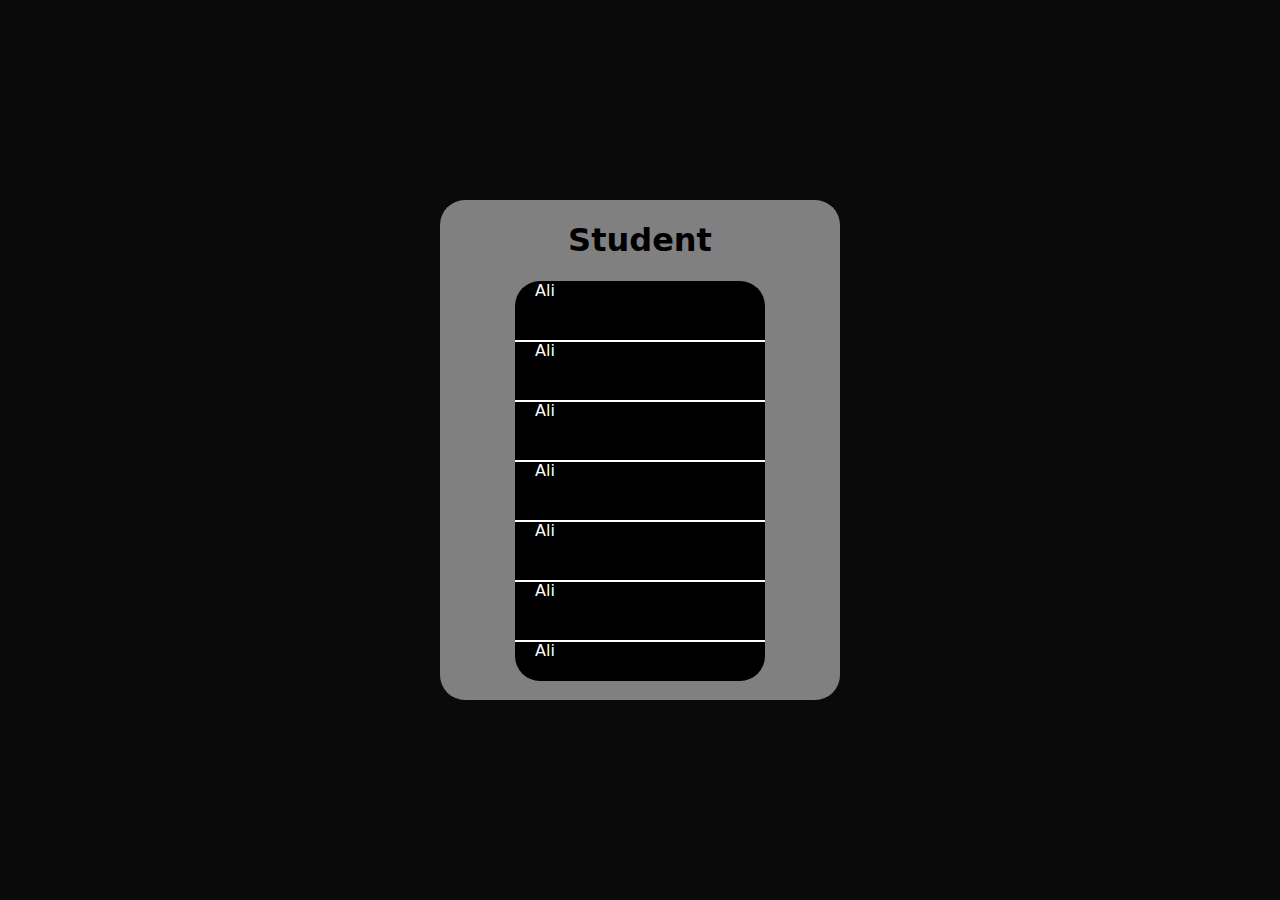
==== webpage_rework/index.html @ ecf6231a "./webpage_rework // this pug rework literally 10 min and has 4x lines of code(I love pug)" ====
<html lang="en">
  <head>
    <title>Project-1</title>
    <script src="index.js"></script>
    <link rel="stylesheet" href="style.css"/>
  </head>
  <body> 
    <div class="main_div" onmouseover="addButtons()">
      <h1 class="div_title">Student</h1>
      <div class="scroller"> 
        <div class="studentCard"><a class="studentCardLink">Ali</a></div>
        <div class="studentCard"><a class="studentCardLink">Ali</a></div>
        <div class="studentCard"><a class="studentCardLink">Ali</a></div>
        <div class="studentCard"><a class="studentCardLink">Ali</a></div>
        <div class="studentCard"><a class="studentCardLink">Ali</a></div>
        <div class="studentCard"><a class="studentCardLink">Ali</a></div>
        <div class="studentCard"><a class="studentCardLink">Ali</a></div>
        <div class="studentCard"><a class="studentCardLink">Ali</a></div>
      </div>
    </div>
  </body>
</html>
---- webpage_rework/style.css ----
body{
    background-color: rgb(10, 10, 10);
    display: grid;
    height: 100vh;
    width: 100%;
    margin: 0;
}
.main_div{
    background-color: grey;
    height: 500px;
    width: 400px;
    place-self: center;
    border-radius: 25px;
    display: grid;
}
.main_div:hover{ 
    height: 500px;
    width: 450px;
}
.main_div:hover > .scroller{
    height: 400px;
    width: 350px;
}
.div_title{    
    font-family: system-ui, -apple-system, BlinkMacSystemFont, 'Segoe UI', Roboto, Oxygen, Ubuntu, Cantarell, 'Open Sans', 'Helvetica Neue', sans-serif;
    text-align: center;
}  
.scroller{
    background-color: rgb(63, 61, 61);
    place-self: center;
    height: 400px;
    width: 250px;
    margin-bottom: 50px; 
    border-radius: 25px;
    overflow-x: hidden;
    overflow-y: auto;
} 

.studentCard{
    font-family: system-ui, -apple-system, BlinkMacSystemFont, 'Segoe UI', Roboto, Oxygen, Ubuntu, Cantarell, 'Open Sans', 'Helvetica Neue', sans-serif;
    color: white;
    background-color: black;
    outline-width: 1px;
    outline-style: ridge;
    outline-color: white;
    height: 15%;
    width: 100%;
}
.studentCardLink{
    font-family: system-ui, -apple-system, BlinkMacSystemFont, 'Segoe UI', Roboto, Oxygen, Ubuntu, Cantarell, 'Open Sans', 'Helvetica Neue', sans-serif;
    color: white;
    text-align: left;
    position: relative;
    left: 20px;
}
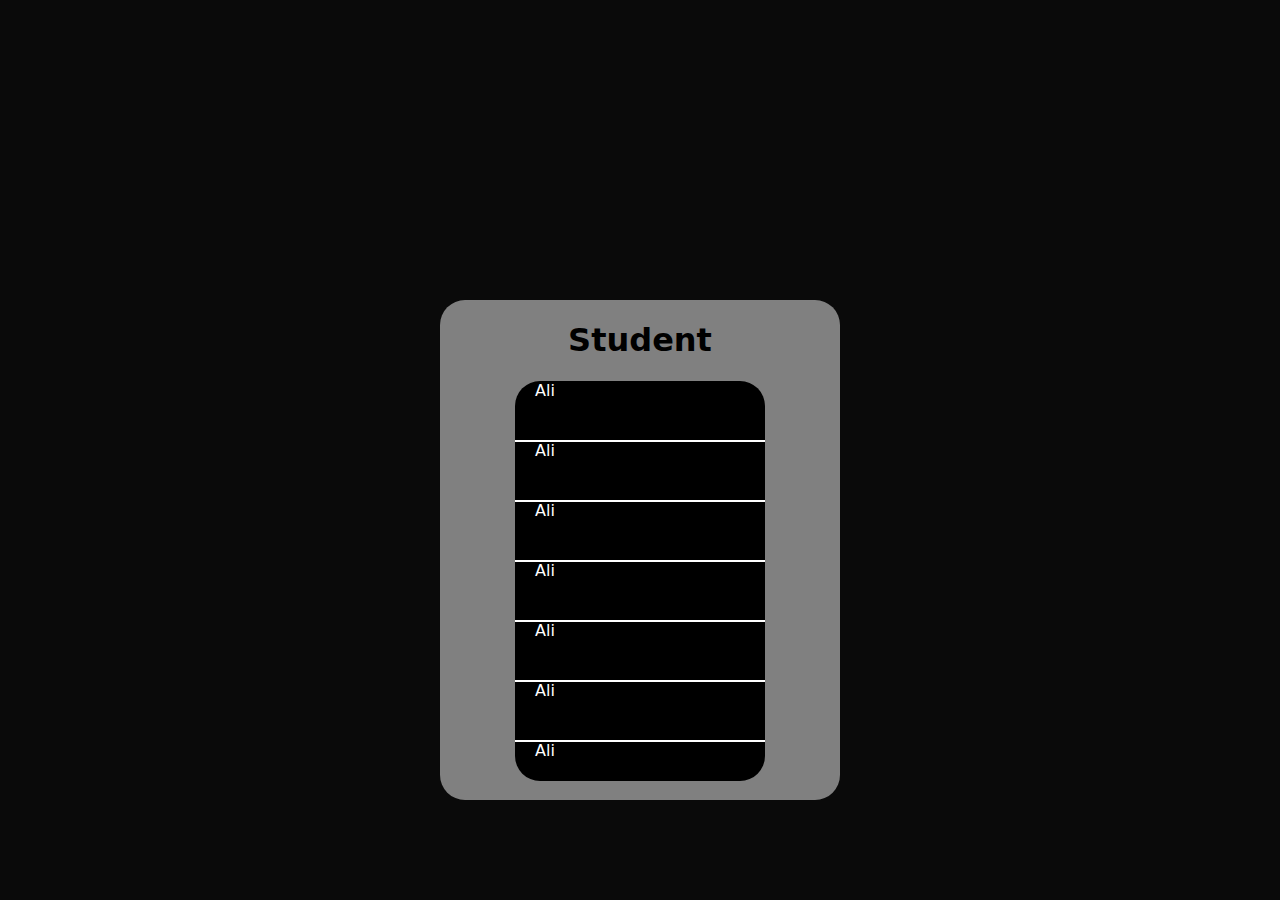
==== commit 7ba1d951: "Update index.html" ====
--- a/webpage_rework/index.html
+++ b/webpage_rework/index.html
@@ -4,19 +4,20 @@
     <script src="index.js"></script>
     <link rel="stylesheet" href="style.css"/>
   </head>
-  <body> 
-    <div class="main_div" onmouseover="addButtons()">
+  <body id="body"> 
+    <div id="backgroundDiv"></div>
+    <div class="main_div" onmouseenter="addButtons()" onmouseleave="deleteButtons()" id="main_div">
       <h1 class="div_title">Student</h1>
       <div class="scroller"> 
-        <div class="studentCard"><a class="studentCardLink">Ali</a></div>
-        <div class="studentCard"><a class="studentCardLink">Ali</a></div>
-        <div class="studentCard"><a class="studentCardLink">Ali</a></div>
-        <div class="studentCard"><a class="studentCardLink">Ali</a></div>
-        <div class="studentCard"><a class="studentCardLink">Ali</a></div>
-        <div class="studentCard"><a class="studentCardLink">Ali</a></div>
-        <div class="studentCard"><a class="studentCardLink">Ali</a></div>
-        <div class="studentCard"><a class="studentCardLink">Ali</a></div>
+        <div class="studentCard" onclick="showPreview()"><a class="studentCardLink">Ali</a></div>
+        <div class="studentCard" onclick="showPreview()"><a class="studentCardLink">Ali</a></div>
+        <div class="studentCard" onclick="showPreview()"><a class="studentCardLink">Ali</a></div>
+        <div class="studentCard" onclick="showPreview()"><a class="studentCardLink">Ali</a></div>
+        <div class="studentCard" onclick="showPreview()"><a class="studentCardLink">Ali</a></div>
+        <div class="studentCard" onclick="showPreview()"><a class="studentCardLink">Ali</a></div>
+        <div class="studentCard" onclick="showPreview()"><a class="studentCardLink">Ali</a></div>
+        <div class="studentCard" onclick="showPreview()"><a class="studentCardLink">Ali</a></div>
       </div>
     </div>
   </body>
-</html>+</html>
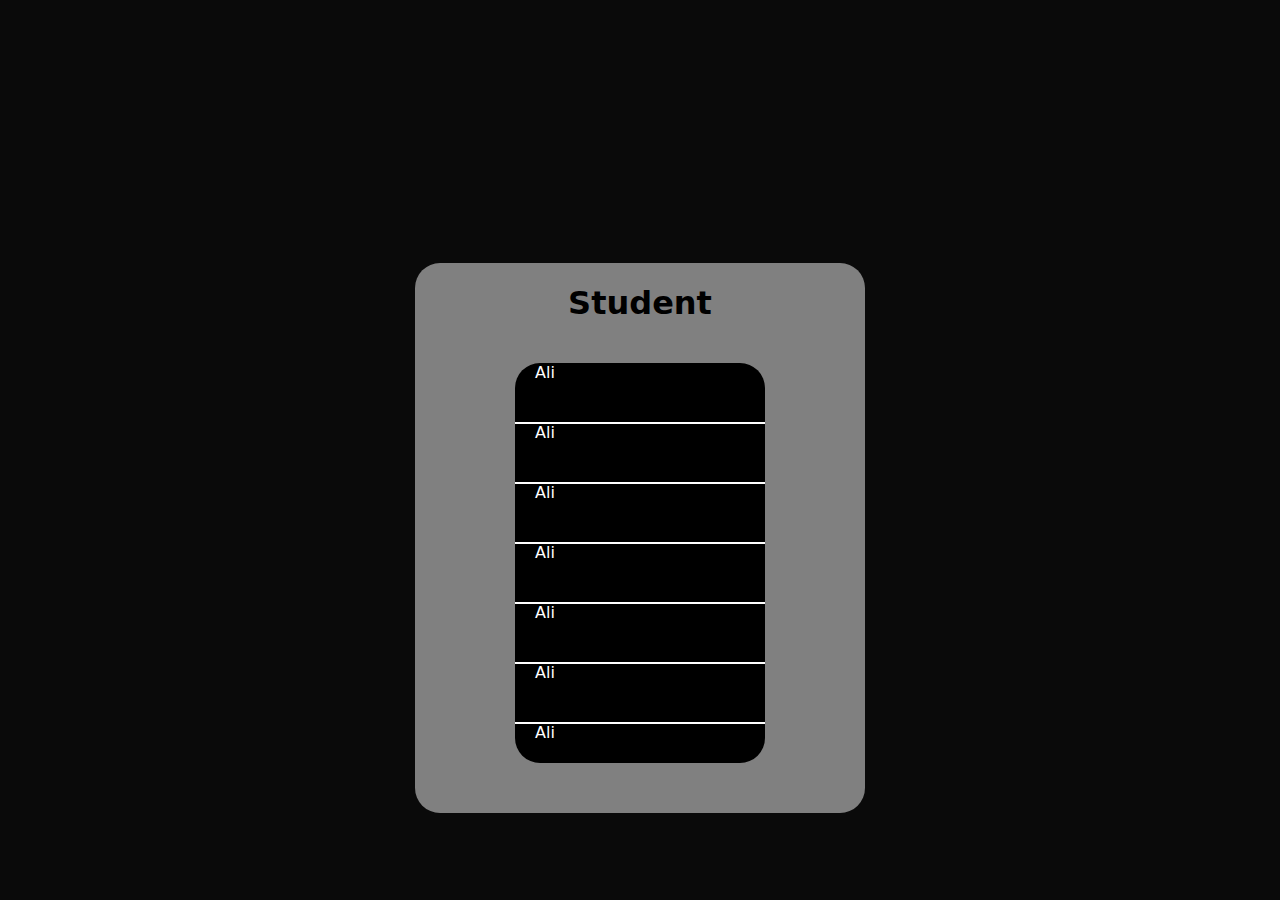
==== commit 9296e5ee: "updating the pages site to the pug template" ====
--- a/webpage_rework/index.html
+++ b/webpage_rework/index.html
@@ -20,4 +20,4 @@
       </div>
     </div>
   </body>
-</html>
+</html>--- a/webpage_rework/style.css
+++ b/webpage_rework/style.css
@@ -5,25 +5,32 @@
     width: 100%;
     margin: 0;
 }
+div{
+    opacity: 1;
+}
 .main_div{
     background-color: grey;
-    height: 500px;
-    width: 400px;
+    height: 550px;
+    width: 450px;
     place-self: center;
     border-radius: 25px;
     display: grid;
+    grid-template-columns: 1fr;
+    grid-template-rows: 1fr 1fr;
+    z-index: 1;
 }
 .main_div:hover{ 
-    height: 500px;
-    width: 450px;
+    height: 650px;
+    width: 550px;
 }
 .main_div:hover > .scroller{
-    height: 400px;
-    width: 350px;
+    height: 450px;
+    width: 400px;
 }
 .div_title{    
     font-family: system-ui, -apple-system, BlinkMacSystemFont, 'Segoe UI', Roboto, Oxygen, Ubuntu, Cantarell, 'Open Sans', 'Helvetica Neue', sans-serif;
     text-align: center;
+    z-index: 1;
 }  
 .scroller{
     background-color: rgb(63, 61, 61);
@@ -34,6 +41,8 @@
     border-radius: 25px;
     overflow-x: hidden;
     overflow-y: auto;
+    padding: 0px; 
+    z-index: 1;
 } 
 
 .studentCard{
@@ -45,6 +54,7 @@
     outline-color: white;
     height: 15%;
     width: 100%;
+    z-index: 1;
 }
 .studentCardLink{
     font-family: system-ui, -apple-system, BlinkMacSystemFont, 'Segoe UI', Roboto, Oxygen, Ubuntu, Cantarell, 'Open Sans', 'Helvetica Neue', sans-serif;
@@ -52,4 +62,20 @@
     text-align: left;
     position: relative;
     left: 20px;
+    z-index: 1;
+}
+.buttons{
+    background-color: black;
+    height: 30px; 
+    width: 30px; 
+    border-radius: 50%;
+    padding: 20px;
+    z-index: 1;
+}
+.backgroundDiv{
+    height: 100vh;
+    width: 100vw;
+    background-color: black;
+    opacity: 10%;
+    z-index: 2;
 }